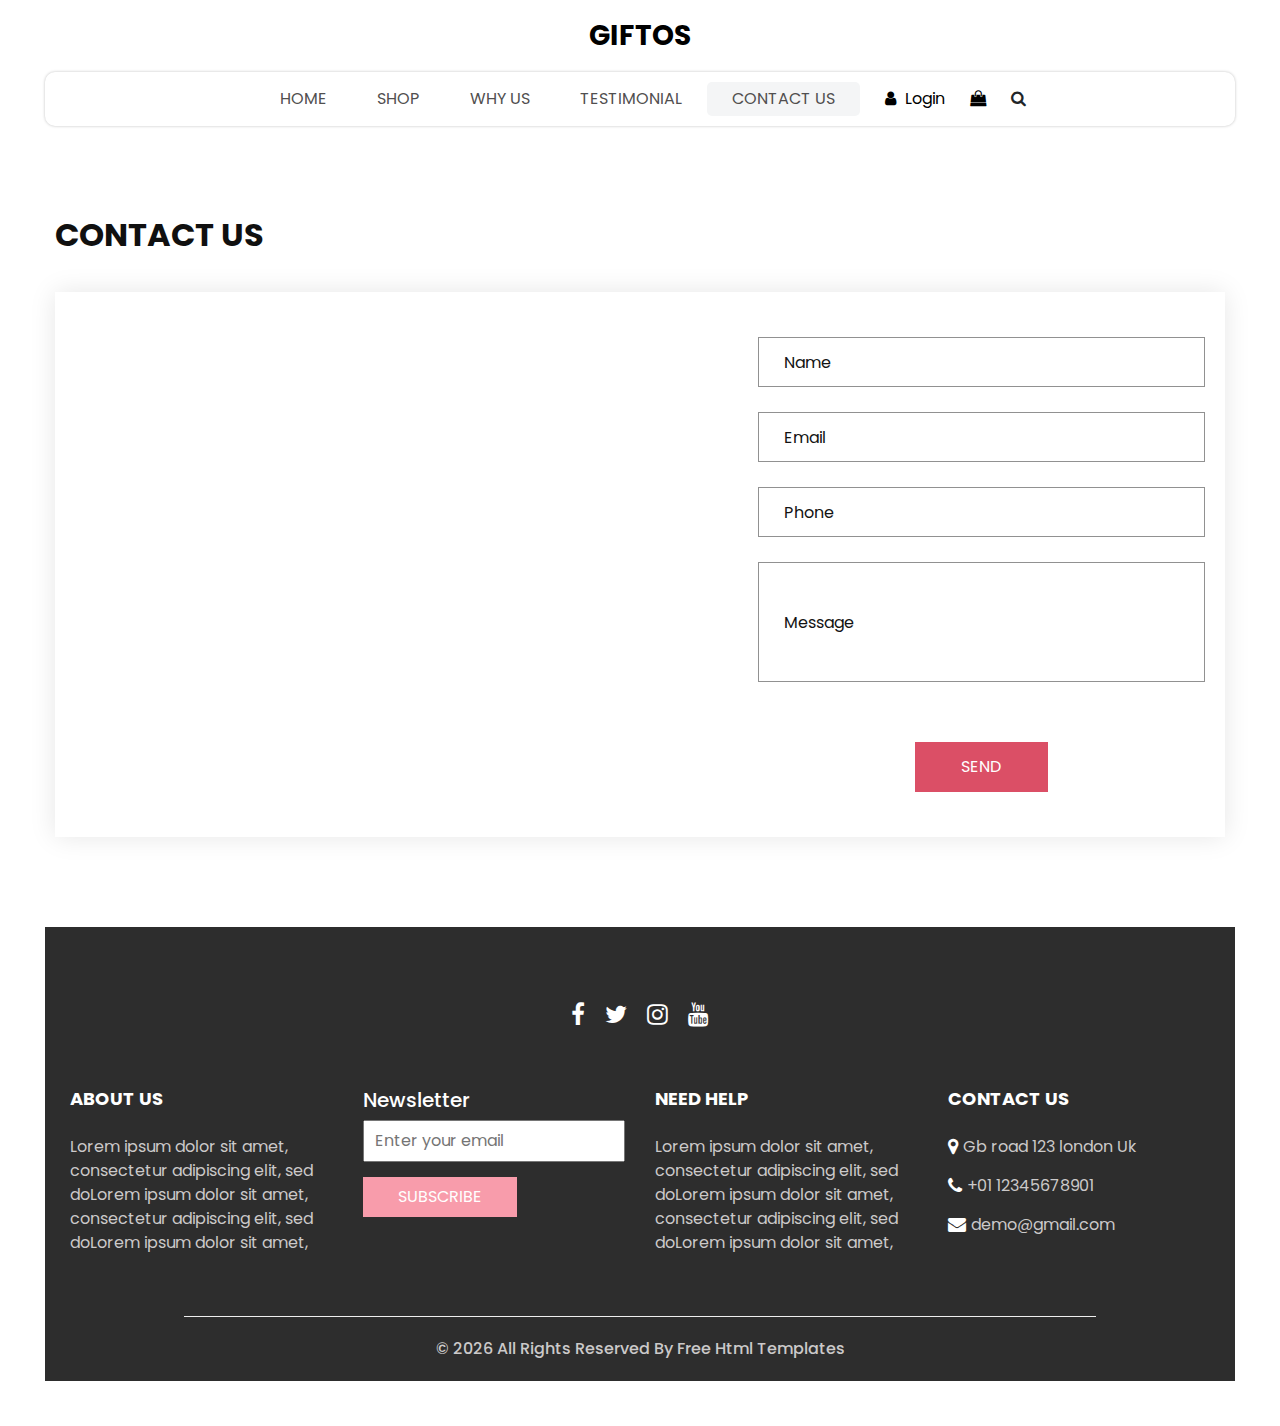
==== project/contact.html @ 444b0142 "Add files via upload" ====
<!DOCTYPE html>
<html>

<head>
  <!-- Basic -->
  <meta charset="utf-8" />
  <meta http-equiv="X-UA-Compatible" content="IE=edge" />
  <!-- Mobile Metas -->
  <meta name="viewport" content="width=device-width, initial-scale=1, shrink-to-fit=no" />
  <!-- Site Metas -->
  <meta name="keywords" content="" />
  <meta name="description" content="" />
  <meta name="author" content="" />
  <link rel="shortcut icon" href="images/favicon.png" type="image/x-icon">

  <title>
    Giftos
  </title>

  <!-- slider stylesheet -->
  <link rel="stylesheet" type="text/css" href="https://cdnjs.cloudflare.com/ajax/libs/OwlCarousel2/2.3.4/assets/owl.carousel.min.css" />

  <!-- bootstrap core css -->
  <link rel="stylesheet" type="text/css" href="css/bootstrap.css" />

  <!-- Custom styles for this template -->
  <link href="css/style.css" rel="stylesheet" />
  <!-- responsive style -->
  <link href="css/responsive.css" rel="stylesheet" />
</head>

<body>
  <div class="hero_area">
    <!-- header section strats -->
    <header class="header_section">
      <nav class="navbar navbar-expand-lg custom_nav-container ">
        <a class="navbar-brand" href="index.html">
          <span>
            Giftos
          </span>
        </a>
        <button class="navbar-toggler" type="button" data-toggle="collapse" data-target="#navbarSupportedContent" aria-controls="navbarSupportedContent" aria-expanded="false" aria-label="Toggle navigation">
          <span class=""></span>
        </button>

        <div class="collapse navbar-collapse innerpage_navbar" id="navbarSupportedContent">
          <ul class="navbar-nav  ">
            <li class="nav-item ">
              <a class="nav-link" href="index.html">Home <span class="sr-only">(current)</span></a>
            </li>
            <li class="nav-item">
              <a class="nav-link" href="shop.html">
                Shop
              </a>
            </li>
            <li class="nav-item">
              <a class="nav-link" href="why.html">
                Why Us
              </a>
            </li>
            <li class="nav-item">
              <a class="nav-link" href="testimonial.html">
                Testimonial
              </a>
            </li>
            <li class="nav-item active">
              <a class="nav-link" href="contact.html">Contact Us</a>
            </li>
          </ul>
          <div class="user_option">
            <a href="">
              <i class="fa fa-user" aria-hidden="true"></i>
              <span>
                Login
              </span>
            </a>
            <a href="">
              <i class="fa fa-shopping-bag" aria-hidden="true"></i>
            </a>
            <form class="form-inline ">
              <button class="btn nav_search-btn" type="submit">
                <i class="fa fa-search" aria-hidden="true"></i>
              </button>
            </form>
          </div>
        </div>
      </nav>
    </header>
    <!-- end header section -->

  </div>
  <!-- end hero area -->

  <!-- contact section -->

  <section class="contact_section layout_padding">
    <div class="container px-0">
      <div class="heading_container ">
        <h2 class="">
          Contact Us
        </h2>
      </div>
    </div>
    <div class="container container-bg">
      <div class="row">
        <div class="col-lg-7 col-md-6 px-0">
          <div class="map_container">
            <div class="map-responsive">
              <iframe src="https://www.google.com/maps/embed/v1/place?key=AIzaSyA0s1a7phLN0iaD6-UE7m4qP-z21pH0eSc&q=Eiffel+Tower+Paris+France" width="600" height="300" frameborder="0" style="border:0; width: 100%; height:100%" allowfullscreen></iframe>
            </div>
          </div>
        </div>
        <div class="col-md-6 col-lg-5 px-0">
          <form action="#">
            <div>
              <input type="text" placeholder="Name" />
            </div>
            <div>
              <input type="email" placeholder="Email" />
            </div>
            <div>
              <input type="text" placeholder="Phone" />
            </div>
            <div>
              <input type="text" class="message-box" placeholder="Message" />
            </div>
            <div class="d-flex ">
              <button>
                SEND
              </button>
            </div>
          </form>
        </div>
      </div>
    </div>
  </section>

  <!-- end contact section -->

  <!-- info section -->

  <section class="info_section  layout_padding2-top">
    <div class="social_container">
      <div class="social_box">
        <a href="">
          <i class="fa fa-facebook" aria-hidden="true"></i>
        </a>
        <a href="">
          <i class="fa fa-twitter" aria-hidden="true"></i>
        </a>
        <a href="">
          <i class="fa fa-instagram" aria-hidden="true"></i>
        </a>
        <a href="">
          <i class="fa fa-youtube" aria-hidden="true"></i>
        </a>
      </div>
    </div>
    <div class="info_container ">
      <div class="container">
        <div class="row">
          <div class="col-md-6 col-lg-3">
            <h6>
              ABOUT US
            </h6>
            <p>
              Lorem ipsum dolor sit amet, consectetur adipiscing elit, sed doLorem ipsum dolor sit amet, consectetur adipiscing elit, sed doLorem ipsum dolor sit amet,
            </p>
          </div>
          <div class="col-md-6 col-lg-3">
            <div class="info_form ">
              <h5>
                Newsletter
              </h5>
              <form action="#">
                <input type="email" placeholder="Enter your email">
                <button>
                  Subscribe
                </button>
              </form>
            </div>
          </div>
          <div class="col-md-6 col-lg-3">
            <h6>
              NEED HELP
            </h6>
            <p>
              Lorem ipsum dolor sit amet, consectetur adipiscing elit, sed doLorem ipsum dolor sit amet, consectetur adipiscing elit, sed doLorem ipsum dolor sit amet,
            </p>
          </div>
          <div class="col-md-6 col-lg-3">
            <h6>
              CONTACT US
            </h6>
            <div class="info_link-box">
              <a href="">
                <i class="fa fa-map-marker" aria-hidden="true"></i>
                <span> Gb road 123 london Uk </span>
              </a>
              <a href="">
                <i class="fa fa-phone" aria-hidden="true"></i>
                <span>+01 12345678901</span>
              </a>
              <a href="">
                <i class="fa fa-envelope" aria-hidden="true"></i>
                <span> demo@gmail.com</span>
              </a>
            </div>
          </div>
        </div>
      </div>
    </div>
    <!-- footer section -->
    <footer class=" footer_section">
      <div class="container">
        <p>
          &copy; <span id="displayYear"></span> All Rights Reserved By
          <a href="https://html.design/">Free Html Templates</a>
        </p>
      </div>
    </footer>
    <!-- footer section -->

  </section>

  <!-- end info section -->


  <script src="js/jquery-3.4.1.min.js"></script>
  <script src="js/bootstrap.js"></script>
  <script src="https://cdnjs.cloudflare.com/ajax/libs/OwlCarousel2/2.3.4/owl.carousel.min.js">
  </script>
  <script src="js/custom.js"></script>

</body>

</html>
---- project/css/style.css ----
@import url("https://fonts.googleapis.com/css2?family=Poppins:wght@300;400;500;600;700&display=swap");
@import url("font-awesome.min.css");
body {
  font-family: "poppins", sans-serif;
  color: #101010;
  background-color: #ffffff;
}

.layout_padding {
  padding-top: 90px;
  padding-bottom: 90px;
}

.layout_padding2 {
  padding-top: 45px;
  padding-bottom: 45px;
}

.layout_padding2-top {
  padding-top: 45px;
}

.layout_padding2-bottom {
  padding-bottom: 45px;
}

.layout_padding-top {
  padding-top: 90px;
}

.layout_padding-bottom {
  padding-bottom: 90px;
}

.heading_container {
  display: -webkit-box;
  display: -ms-flexbox;
  display: flex;
  -webkit-box-orient: vertical;
  -webkit-box-direction: normal;
      -ms-flex-direction: column;
          flex-direction: column;
}

.heading_container h2 {
  text-transform: uppercase;
  font-weight: bold;
}

.heading_container h2 span {
  color: #f89cab;
}

.heading_container.heading_center {
  -webkit-box-align: center;
      -ms-flex-align: center;
          align-items: center;
  text-align: center;
}

/*header section*/
.hero_area {
  padding: 0 45px;
}

.hero_area.sub_pages {
  height: auto;
}

#navbarSupportedContent {
  width: 100%;
  background-color: #f9ece6;
  -webkit-box-pack: center;
      -ms-flex-pack: center;
          justify-content: center;
  padding: 10px 0;
  border-radius: 15px 15px 0 0;
}

#navbarSupportedContent.innerpage_navbar {
  background-color: white;
  border-radius: 10px;
  -webkit-box-shadow: 0 0 3px 0 rgba(0, 0, 0, 0.25);
          box-shadow: 0 0 3px 0 rgba(0, 0, 0, 0.25);
}

#navbarSupportedContent.innerpage_navbar .nav-item.active .nav-link {
  background-color: #f4f5f6;
}

#navbarSupportedContent .navbar-nav .nav-link {
  padding: 5px 25px;
  color: #514f4f;
  text-align: center;
  text-transform: uppercase;
  border-radius: 5px;
}

#navbarSupportedContent .nav-item.active .nav-link {
  background-color: #ffffff;
}

a,
a:hover,
a:focus {
  text-decoration: none;
}

a:hover,
a:focus {
  color: initial;
}

.btn,
.btn:focus {
  outline: none !important;
  -webkit-box-shadow: none;
          box-shadow: none;
}

.navbar-brand {
  margin: 15px 0;
  padding: 0;
}

.navbar-brand span {
  font-size: 28px;
  font-weight: bold;
  color: #000000;
  text-transform: uppercase;
  margin: 0;
  padding: 0;
}

.custom_nav-container .nav_search-btn {
  padding: 0;
  border: none;
}

.custom_nav-container {
  z-index: 99999;
  padding: 0;
  -webkit-box-orient: vertical;
  -webkit-box-direction: normal;
      -ms-flex-direction: column;
          flex-direction: column;
  -webkit-box-align: center;
      -ms-flex-align: center;
          align-items: center;
}

.custom_nav-container .navbar-toggler {
  outline: none;
}

.custom_nav-container .navbar-toggler {
  outline: none;
}

.custom_nav-container .navbar-toggler {
  padding: 0;
  width: 37px;
  height: 42px;
  -webkit-transition: all .3s;
  transition: all .3s;
}

.custom_nav-container .navbar-toggler span {
  display: block;
  width: 35px;
  height: 4px;
  background-color: #000000;
  margin: 7px 0;
  -webkit-transition: all 0.3s;
  transition: all 0.3s;
  position: relative;
  border-radius: 5px;
  -webkit-transition: all .3s;
  transition: all .3s;
}

.custom_nav-container .navbar-toggler span::before, .custom_nav-container .navbar-toggler span::after {
  content: "";
  position: absolute;
  left: 0;
  height: 100%;
  width: 100%;
  background-color: #000000;
  top: -10px;
  border-radius: 5px;
  -webkit-transition: all .3s;
  transition: all .3s;
}

.custom_nav-container .navbar-toggler span::after {
  top: 10px;
}

.custom_nav-container .navbar-toggler[aria-expanded="true"] {
  -webkit-transform: rotate(360deg);
          transform: rotate(360deg);
}

.custom_nav-container .navbar-toggler[aria-expanded="true"] span {
  -webkit-transform: rotate(45deg);
          transform: rotate(45deg);
}

.custom_nav-container .navbar-toggler[aria-expanded="true"] span::before, .custom_nav-container .navbar-toggler[aria-expanded="true"] span::after {
  -webkit-transform: rotate(90deg);
          transform: rotate(90deg);
  top: 0;
}

.user_option {
  display: -webkit-box;
  display: -ms-flexbox;
  display: flex;
  -webkit-box-align: center;
      -ms-flex-align: center;
          align-items: center;
  margin-left: 25px;
}

.user_option a {
  margin-right: 25px;
  color: #000000;
}

.user_option a span {
  margin-left: 5px;
}

/*end header section*/
.slider_section .slider_container {
  color: #fefefe;
  background-color: #000000;
  background-color: #f89cab;
  padding: 25px;
  border-radius: 0 0 15px 15px;
}

.slider_section .row {
  -webkit-box-align: center;
      -ms-flex-align: center;
          align-items: center;
}

.slider_section .img-box {
  display: -webkit-box;
  display: -ms-flexbox;
  display: flex;
  -webkit-box-pack: center;
      -ms-flex-pack: center;
          justify-content: center;
  padding: 45px;
}

.slider_section .img-box img {
  width: 275px;
}

.slider_section .detail-box {
  padding-left: 45px;
  margin: 45px 0;
}

.slider_section .detail-box h1 {
  font-weight: bold;
  font-size: 3.5rem;
  margin-bottom: 10px;
}

.slider_section .detail-box a {
  display: inline-block;
  padding: 10px 40px;
  background-color: #db4566;
  color: #ffffff;
  border: 1px solid #db4566;
  border-radius: 5px;
  -webkit-transition: all .3s;
  transition: all .3s;
  margin-top: 25px;
  text-transform: uppercase;
}

.slider_section .detail-box a:hover {
  background-color: transparent;
  color: #db4566;
}

.slider_section .carousel_btn-box {
  display: -webkit-box;
  display: -ms-flexbox;
  display: flex;
  background-color: #ffffff;
  -webkit-box-align: center;
      -ms-flex-align: center;
          align-items: center;
  position: absolute;
  bottom: -25px;
  left: 5%;
  padding: 7px 10px;
  border-radius: 5px 5px 0 0;
}

.slider_section .carousel_btn-box img {
  margin: 0 10px;
}

.slider_section .carousel_btn-box .carousel-control-prev,
.slider_section .carousel_btn-box .carousel-control-next {
  position: unset;
  height: 25px;
  width: 25px;
  background-repeat: no-repeat;
  opacity: 1;
  background-position: center;
  color: #000000;
  font-size: 14px;
}

.shop_section .heading_container {
  margin-bottom: 20px;
}

.shop_section .box {
  background-color: #eeeeee;
  position: relative;
  padding: 10px;
  margin-top: 25px;
}

.shop_section .box a {
  color: #000000;
}

.shop_section .box .img-box {
  display: -webkit-box;
  display: -ms-flexbox;
  display: flex;
  -webkit-box-pack: center;
      -ms-flex-pack: center;
          justify-content: center;
  -webkit-box-align: center;
      -ms-flex-align: center;
          align-items: center;
  padding: 15px 30px;
  height: 245px;
}

.shop_section .box .img-box img {
  max-width: 100%;
  max-height: 145px;
}

.shop_section .box .detail-box {
  display: -webkit-box;
  display: -ms-flexbox;
  display: flex;
  -webkit-box-pack: justify;
      -ms-flex-pack: justify;
          justify-content: space-between;
}

.shop_section .box .detail-box h6 span {
  color: #db4f66;
}

.shop_section .box .new {
  width: 50px;
  height: 50px;
  position: absolute;
  top: 10px;
  left: 10px;
  background-color: #ffffff;
  display: -webkit-box;
  display: -ms-flexbox;
  display: flex;
  -webkit-box-pack: center;
      -ms-flex-pack: center;
          justify-content: center;
  -webkit-box-align: center;
      -ms-flex-align: center;
          align-items: center;
  border-radius: 100%;
  font-size: 15px;
}

.shop_section .btn-box {
  display: -webkit-box;
  display: -ms-flexbox;
  display: flex;
  -webkit-box-pack: center;
      -ms-flex-pack: center;
          justify-content: center;
  margin-top: 45px;
}

.shop_section .btn-box a {
  display: inline-block;
  padding: 10px 40px;
  background-color: #f16179;
  color: #ffffff;
  border: 1px solid #f16179;
  border-radius: 5px;
  -webkit-transition: all .3s;
  transition: all .3s;
}

.shop_section .btn-box a:hover {
  background-color: transparent;
  color: #f16179;
}

.saving_section {
  padding-left: 45px;
  padding-right: 45px;
}

.saving_section .box {
  padding-top: 45px;
  background-color: #7fd7eb;
  color: #ffffff;
  border-radius: 15px;
}

.saving_section .row {
  -webkit-box-align: center;
      -ms-flex-align: center;
          align-items: center;
}

.saving_section .img-box {
  padding: 15px 0 0 25px;
}

.saving_section .img-box img {
  width: 100%;
}

.saving_section .detail-box {
  padding: 0 25px;
}

.saving_section .detail-box p {
  margin-top: 5px;
}

.saving_section .detail-box .btn-box {
  display: -webkit-box;
  display: -ms-flexbox;
  display: flex;
  -ms-flex-wrap: wrap;
      flex-wrap: wrap;
  margin: 35px -5px 0;
}

.saving_section .detail-box .btn-box a {
  width: 165px;
  text-align: center;
  margin: 5px;
}

.saving_section .detail-box .btn-box .btn1 {
  display: inline-block;
  padding: 10px 0;
  background-color: #109dbd;
  color: #ffffff;
  border: 1px solid #109dbd;
  border-radius: 0;
  -webkit-transition: all .3s;
  transition: all .3s;
}

.saving_section .detail-box .btn-box .btn1:hover {
  background-color: transparent;
  color: #109dbd;
}

.saving_section .detail-box .btn-box .btn2 {
  display: inline-block;
  padding: 10px 0;
  background-color: #ffffff;
  color: #000000;
  border: 1px solid #ffffff;
  border-radius: 0;
  -webkit-transition: all .3s;
  transition: all .3s;
}

.saving_section .detail-box .btn-box .btn2:hover {
  background-color: transparent;
  color: #ffffff;
}

.why_section .box {
  text-align: center;
  margin-top: 45px;
  background-color: #f9f8f7;
  padding: 25px;
  border-radius: 5px;
}

.why_section .box .img-box {
  margin-bottom: 15px;
}

.why_section .box .img-box svg {
  width: 55px;
  height: auto;
  fill: #320b57;
}

.gift_section {
  padding-left: 45px;
  padding-right: 45px;
}

.gift_section .box {
  background-color: #6929a5;
  border-radius: 15px;
  color: #ffffff;
}

.gift_section .row {
  -webkit-box-align: center;
      -ms-flex-align: center;
          align-items: center;
}

.gift_section .img-box {
  padding: 60px 0 60px 25px;
}

.gift_section .img-box img {
  width: 100%;
}

.gift_section .detail-box {
  padding: 0 25px;
}

.gift_section .detail-box p {
  margin-top: 5px;
}

.gift_section .detail-box .btn-box {
  display: -webkit-box;
  display: -ms-flexbox;
  display: flex;
  -ms-flex-wrap: wrap;
      flex-wrap: wrap;
  margin: 35px -5px 0;
}

.gift_section .detail-box .btn-box a {
  width: 165px;
  text-align: center;
  margin: 5px;
}

.gift_section .detail-box .btn-box .btn1 {
  display: inline-block;
  padding: 10px 0;
  background-color: #ffffff;
  color: #000000;
  border: 1px solid #ffffff;
  border-radius: 0;
  -webkit-transition: all .3s;
  transition: all .3s;
}

.gift_section .detail-box .btn-box .btn1:hover {
  background-color: transparent;
  color: #ffffff;
}

.gift_section .detail-box .btn-box .btn2 {
  display: inline-block;
  padding: 10px 0;
  background-color: #9242dd;
  color: #ffffff;
  border: 1px solid #9242dd;
  border-radius: 0;
  -webkit-transition: all .3s;
  transition: all .3s;
}

.gift_section .detail-box .btn-box .btn2:hover {
  background-color: transparent;
  color: #9242dd;
}

.contact_section {
  position: relative;
}

.contact_section .container-bg {
  -webkit-box-shadow: 0 0 25px 0 rgba(0, 0, 0, 0.1);
          box-shadow: 0 0 25px 0 rgba(0, 0, 0, 0.1);
}

.contact_section .heading_container {
  margin-bottom: 30px;
}

.contact_section .row {
  -webkit-box-align: stretch;
      -ms-flex-align: stretch;
          align-items: stretch;
}

.contact_section form {
  padding-right: 35px;
  padding: 45px 20px;
}

.contact_section input {
  width: 100%;
  border: 1px solid #919191;
  height: 50px;
  margin-bottom: 25px;
  padding-left: 25px;
  background-color: transparent;
  outline: none;
  color: #101010;
}

.contact_section input::-webkit-input-placeholder {
  color: #131313;
}

.contact_section input:-ms-input-placeholder {
  color: #131313;
}

.contact_section input::-ms-input-placeholder {
  color: #131313;
}

.contact_section input::placeholder {
  color: #131313;
}

.contact_section input.message-box {
  height: 120px;
}

.contact_section button {
  display: inline-block;
  padding: 12px 45px;
  background-color: #db4f66;
  color: #ffffff;
  border: 1px solid #db4f66;
  border-radius: 0;
  -webkit-transition: all .3s;
  transition: all .3s;
  display: block;
  color: #fff;
  margin: 35px auto 0 auto;
}

.contact_section button:hover {
  background-color: transparent;
  color: #db4f66;
}

.contact_section .map_container {
  height: 100%;
  min-height: 375px;
}

.contact_section .map_container .map-responsive {
  height: 100%;
}

.client_section .heading_container {
  margin-bottom: 20px;
}

.client_section .box {
  margin: 15px 45px;
  -webkit-box-shadow: 0 0 5px 0 rgba(0, 0, 0, 0.25);
          box-shadow: 0 0 5px 0 rgba(0, 0, 0, 0.25);
  padding: 25px;
}

.client_section .box .client_info {
  display: -webkit-box;
  display: -ms-flexbox;
  display: flex;
  -webkit-box-pack: justify;
      -ms-flex-pack: justify;
          justify-content: space-between;
}

.client_section .box .client_info .client_name h5 {
  font-weight: 600;
  color: #db4f66;
}

.client_section .box .client_info .client_name h6 {
  margin-bottom: 0;
  color: #bfc0c0;
  font-weight: normal;
  font-size: 15px;
}

.client_section .box .client_info i {
  font-size: 24px;
}

.client_section .box p {
  margin-top: 15px;
}

.client_section .carousel-control-prev,
.client_section .carousel-control-next {
  width: 45px;
  height: 125px;
  background-color: #db4f66;
  opacity: 1;
  font-size: 28px;
  font-weight: bold;
  top: 50%;
  -webkit-transform: translateY(-50%);
          transform: translateY(-50%);
}

.client_section .carousel-control-prev {
  left: 0;
}

.client_section .carousel-control-next {
  right: 0;
}

/* info section */
.info_section {
  position: relative;
  background-color: #2d2d2d;
  color: #ffffff;
  margin: 0 45px 45px;
}

.info_section .social_container {
  -webkit-box-pack: center;
      -ms-flex-pack: center;
          justify-content: center;
  margin-top: 25px;
  margin-bottom: 30px;
}

.info_section .social_container .social_box {
  display: -webkit-box;
  display: -ms-flexbox;
  display: flex;
  -webkit-box-align: center;
      -ms-flex-align: center;
          align-items: center;
  -webkit-box-pack: center;
      -ms-flex-pack: center;
          justify-content: center;
}

.info_section .social_container .social_box a {
  margin: 0 10px;
  color: #ffffff;
  font-size: 24px;
}

.info_section .info_form form input {
  outline: none;
  width: 100%;
  padding: 7px 10px;
}

.info_section .info_form form button {
  padding: 8px 35px;
  outline: none;
  border: none;
  color: #ffffff;
  background: #f89cab;
  margin-top: 15px;
  text-transform: uppercase;
}

.info_section .row > div {
  margin-top: 25px;
}

.info_section a {
  text-transform: none;
}

.info_section h6 {
  font-weight: bold;
  text-transform: uppercase;
  font-size: 18px;
  margin-bottom: 25px;
}

.info_section p {
  color: #cbc9c9;
}

.info_section .info_link-box a {
  display: -webkit-box;
  display: -ms-flexbox;
  display: flex;
  -webkit-box-align: center;
      -ms-flex-align: center;
          align-items: center;
  margin: 15px 0;
}

.info_section .info_link-box a:hover {
  color: #ffffff;
}

.info_section .info_link-box a i {
  color: #ffffff;
  margin-right: 5px;
  font-size: 18px;
}

.info_section .info_link-box a span {
  color: #cbc9c9;
}

.info_section .info_link-box a:hover span {
  color: #ffffff;
}

/* end info section */
/* footer section*/
.footer_section {
  margin-top: 45px;
  font-weight: 500;
}

.footer_section p {
  padding: 20px 0;
  margin: 0 auto;
  text-align: center;
  border-top: 1.5px solid #eeeeee;
  width: 80%;
}

.footer_section a {
  color: #cbc9c9;
}

/* end footer section*/
/*# sourceMappingURL=style.css.map */
---- project/css/responsive.css ----
@media (max-width: 1120px) {
    .saving_section .detail-box {
        padding: 0;
    }
}

@media (max-width: 992px) {
    .user_option {
        justify-content: center;
        margin-left: 0;
        margin-top: 10px;

    }

    .custom_nav-container {
        flex-direction: row;
    }

    .custom_nav-container .navbar-nav {
        align-items: center;
    }

    #navbarSupportedContent .navbar-nav .nav-link {
        margin: 5px 0;
    }

    .slider_section .detail-box {
        padding-left: 0;
    }

    .slider_section .detail-box h1 {
        font-size: 3rem;
    }

    .slider_section .img-box {
        padding: 0;
    }

    .saving_section .row {
        flex-direction: column-reverse;
    }

    .saving_section .detail-box {

        margin-bottom: 30px;
    }

    .client_section .box {
        margin: 15px 25px;
    }

    .client_section .carousel_btn-box {
        display: flex;
        justify-content: center;
        margin-top: 45px;
    }

    .client_section .carousel-control-prev,
    .client_section .carousel-control-next {
        position: unset;
        margin: 0 2.5px;
        width: 45px;
        height: 45px;
    }
}

@media (max-width: 768px) {
    .hero_area {
        padding: 0 25px;
    }

    .slider_section .img-box {
        margin-bottom: 45px;
    }

    .saving_section,
    .gift_section {
        padding-left: 25px;
        padding-right: 25px;
    }

    .gift_section .box {
        padding: 45px 0;
    }

    .gift_section .img-box {
        padding: 0 15px;
        margin-bottom: 45px;
    }

    .info_section .row>div {
        text-align: center;
        display: flex;
        flex-direction: column;
        align-items: center;

    }

    .info_section {
        margin: 0 25px 25px;
    }


}

@media (max-width: 576px) {
    .contact_section {
        padding-left: 25px;
        padding-right: 25px;
    }
}

@media (max-width: 480px) {

    .saving_section .detail-box,
    .gift_section .detail-box {
        padding: 0 5px;
    }
}

@media (max-width: 420px) {}

@media (max-width: 376px) {}

@media (min-width: 1200px) {
    .container {
        max-width: 1170px;
    }
}
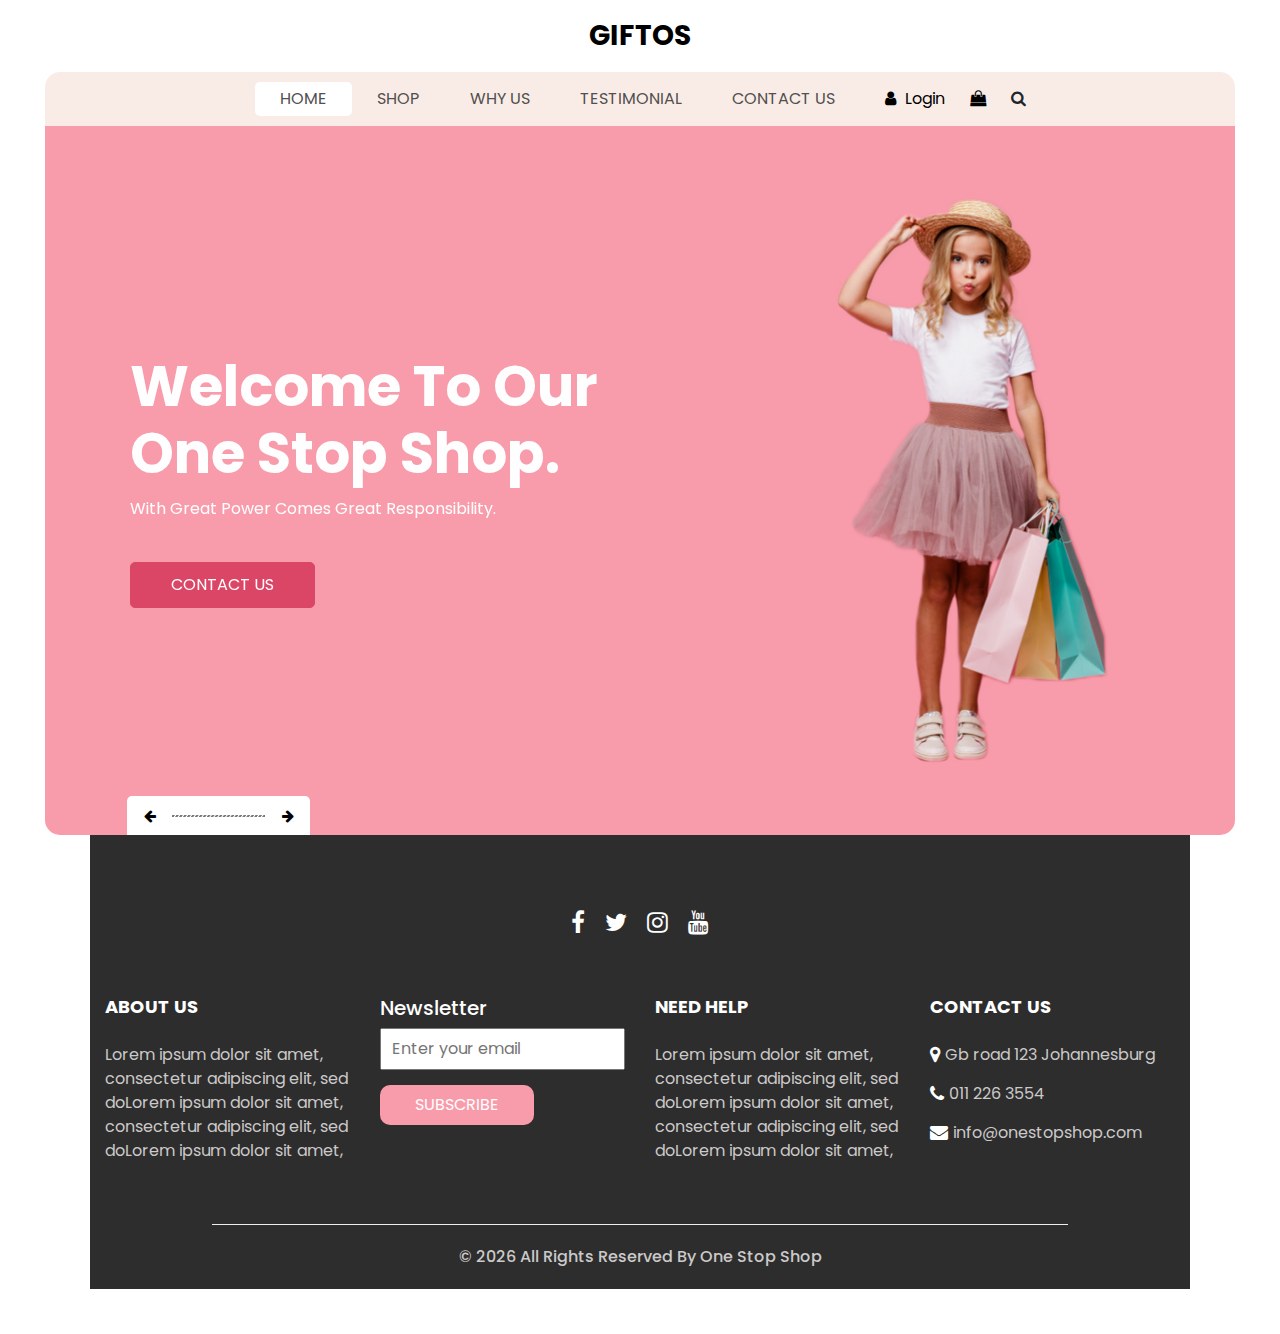
==== commit bd827cca: "update" ====
--- a/project/contact.html
+++ b/project/contact.html
@@ -43,9 +43,9 @@
           <span class=""></span>
         </button>
 
-        <div class="collapse navbar-collapse innerpage_navbar" id="navbarSupportedContent">
+        <div class="collapse navbar-collapse" id="navbarSupportedContent">
           <ul class="navbar-nav  ">
-            <li class="nav-item ">
+            <li class="nav-item active">
               <a class="nav-link" href="index.html">Home <span class="sr-only">(current)</span></a>
             </li>
             <li class="nav-item">
@@ -63,7 +63,7 @@
                 Testimonial
               </a>
             </li>
-            <li class="nav-item active">
+            <li class="nav-item">
               <a class="nav-link" href="contact.html">Contact Us</a>
             </li>
           </ul>
@@ -87,53 +87,102 @@
       </nav>
     </header>
     <!-- end header section -->
-
-  </div>
-  <!-- end hero area -->
-
-  <!-- contact section -->
-
-  <section class="contact_section layout_padding">
-    <div class="container px-0">
-      <div class="heading_container ">
-        <h2 class="">
-          Contact Us
-        </h2>
-      </div>
-    </div>
-    <div class="container container-bg">
-      <div class="row">
-        <div class="col-lg-7 col-md-6 px-0">
-          <div class="map_container">
-            <div class="map-responsive">
-              <iframe src="https://www.google.com/maps/embed/v1/place?key=AIzaSyA0s1a7phLN0iaD6-UE7m4qP-z21pH0eSc&q=Eiffel+Tower+Paris+France" width="600" height="300" frameborder="0" style="border:0; width: 100%; height:100%" allowfullscreen></iframe>
-            </div>
+    <!-- slider section -->
+
+    <section class="slider_section">
+      <div class="slider_container">
+        <div id="carouselExampleIndicators" class="carousel slide" data-ride="carousel">
+          <div class="carousel-inner">
+            <div class="carousel-item active">
+              <div class="container-fluid">
+                <div class="row">
+                  <div class="col-md-7">
+                    <div class="detail-box">
+                      <h1>
+                        Welcome To Our <br>
+                        One Stop Shop.
+                      </h1>
+                      <p>
+                        With Great Power Comes Great Responsibility.
+                      </p>
+                      <a href="">
+                        Contact Us
+                      </a>
+                    </div>
+                  </div>
+                  <div class="col-md-5 ">
+                    <div class="img-box">
+                      <img src="images/slider-img.png" alt="" />
+                    </div>
+                  </div>
+                </div>
+              </div>
+            </div>
+            <div class="carousel-item ">
+              <div class="container-fluid">
+                <div class="row">
+                  <div class="col-md-7">
+                    <div class="detail-box">
+                      <h1>
+                        Welcome To Our <br>
+                        One Stop Shop.
+                      </h1>
+                      <p>
+                        With Great Power Comes Great Responsibility.
+                      </p>
+                      <a href="">
+                        Contact Us
+                      </a>
+                    </div>
+                  </div>
+                  <div class="col-md-5 ">
+                    <div class="img-box">
+                      <img src="images/slider-img.png" alt="" />
+                    </div>
+                  </div>
+                </div>
+              </div>
+            </div>
+            <div class="carousel-item ">
+              <div class="container-fluid">
+                <div class="row">
+                  <div class="col-md-7">
+                    <div class="detail-box">
+                      <h1>
+                        Welcome To Our <br>
+                        One Stop Shop.
+                      </h1>
+                      <p>
+                        With Great Power Comes Great Responsibility.
+                      </p>
+                      <a href="">
+                        Contact Us
+                      </a>
+                    </div>
+                  </div>
+                  <div class="col-md-5 ">
+                    <div class="img-box">
+                      <img src="images/slider-img.png" alt="" />
+                    </div>
+                  </div>
+                </div>
+              </div>
+            </div>
+          </div>
+          <div class="carousel_btn-box">
+            <a class="carousel-control-prev" href="#carouselExampleIndicators" role="button" data-slide="prev">
+              <i class="fa fa-arrow-left" aria-hidden="true"></i>
+              <span class="sr-only">Previous</span>
+            </a>
+            <img src="images/line.png" alt="" />
+            <a class="carousel-control-next" href="#carouselExampleIndicators" role="button" data-slide="next">
+              <i class="fa fa-arrow-right" aria-hidden="true"></i>
+              <span class="sr-only">Next</span>
+            </a>
           </div>
         </div>
-        <div class="col-md-6 col-lg-5 px-0">
-          <form action="#">
-            <div>
-              <input type="text" placeholder="Name" />
-            </div>
-            <div>
-              <input type="email" placeholder="Email" />
-            </div>
-            <div>
-              <input type="text" placeholder="Phone" />
-            </div>
-            <div>
-              <input type="text" class="message-box" placeholder="Message" />
-            </div>
-            <div class="d-flex ">
-              <button>
-                SEND
-              </button>
-            </div>
-          </form>
-        </div>
-      </div>
-    </div>
-  </section>
+      </div>
+    </section>
 
   <!-- end contact section -->
 
@@ -195,15 +244,15 @@
             <div class="info_link-box">
               <a href="">
                 <i class="fa fa-map-marker" aria-hidden="true"></i>
-                <span> Gb road 123 london Uk </span>
+                <span> Gb road 123 Johannesburg </span>
               </a>
               <a href="">
                 <i class="fa fa-phone" aria-hidden="true"></i>
-                <span>+01 12345678901</span>
+                <span>011 226 3554</span>
               </a>
               <a href="">
                 <i class="fa fa-envelope" aria-hidden="true"></i>
-                <span> demo@gmail.com</span>
+                <span> info@onestopshop.com</span>
               </a>
             </div>
           </div>
@@ -214,8 +263,8 @@
     <footer class=" footer_section">
       <div class="container">
         <p>
-          &copy; <span id="displayYear"></span> All Rights Reserved By
-          <a href="https://html.design/">Free Html Templates</a>
+          &copy; <span id="displayYear"></span> All Rights Reserved By 
+          <a href="https://html.design/">One Stop Shop</a>
         </p>
       </div>
     </footer>
--- a/project/css/style.css
+++ b/project/css/style.css
@@ -593,7 +593,7 @@
 }
 
 .contact_section {
-  position: relative;
+  position:relative;
 }
 
 .contact_section .container-bg {
@@ -852,5 +852,101 @@
   color: #cbc9c9;
 }
 
+button{
+  cursor: pointer;
+  border-radius: 10px;
+  background-color: rgb(183, 184, 178);
+}
+
+.cartTab {
+  width: 400px;
+  background-color: black;
+  color: white;
+  position: center;
+  inset: 0 0 0 auto;
+  display:grid;
+  grid-template-rows: 70px  1fr 70px;
+  transition: 0.5s;
+}
+
+body .showCart .cartTab{
+  inset: 0 0 0 auto;
+}
+
+body .showCart main {
+  transform: translateX(-250px);
+}
+
+.cartTab h1 {
+  margin: 0;
+  padding: 10px;
+  font-weight: 300;
+}
+
+.cartTab .total {
+  margin: 0;
+  padding: 5px;
+  display: flex;
+  justify-content: center;
+  align-items: center;
+}
+
+.cartTab .btn {
+  display: grid;
+  grid-template-columns: repeat(2, 1fr);
+}
+
+.cartTab .btn button {
+  background-color: yellow;
+  border: none;
+  cursor: pointer;
+
+}
+
+.cartTab .btn .close  {
+  background-color: white;
+}
+
+.cartTab .listCart .items img{
+  width: 100%;
+  padding: 5px;
+  cursor: pointer;
+}
+
+.cartTab .listCart .items {
+  display: grid;
+  grid-template-columns: 70px 150px 50px 1fr;
+  gap: 10px;
+  text-align: center;
+  align-items: center;
+}
+
+.listCart .quantity span {
+  display: inline-block;
+  width: 25px;
+  height: 25px;
+  background-color: white;
+  color: black;
+  border-radius: 50%;
+  cursor: pointer;
+}
+
+.listCart .quantity span:nth-child(2){
+  background-color: transparent;
+  color: white;
+}
+
+.listCart .items:nth-child(even){
+  background-color: gray;
+}
+
+.listCart {
+  overflow: auto;
+}
+
+.listCart::-webkit-scrollbar {
+  width: 0;
+}
+
 /* end footer section*/
 /*# sourceMappingURL=style.css.map */